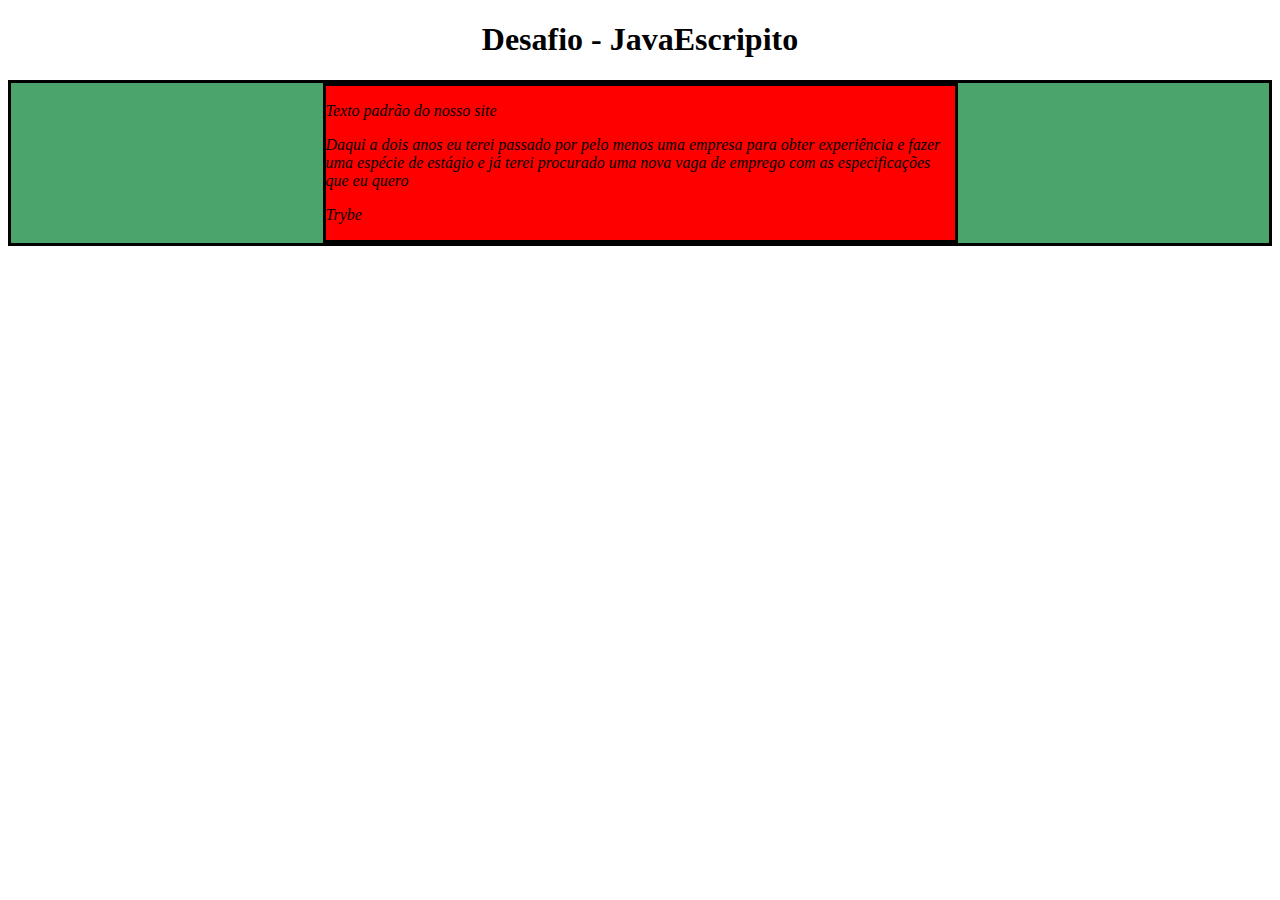
==== ModuloFundamentos/Secao05-JavasCript:DOM,Eventos-Webstorage/Dia01-ManipulandoDOM/index.html @ f26079cd "exercicios 1 e 2" ====
<!DOCTYPE html>
<html>
  <head>
    <meta charset="UTF-8" />
    <meta name="viewport" content="width=device-width" />
    <title>Exercício</title>
    
    <style>
      main, section {
        border-color: black;
        border-style: solid;
      }

      .title {
        text-align: center;
      }

      .main-content {
        background-color: yellow;
      }

      .main-content .center-content {
        background-color: red;
        width: 50%;
        margin: 0 auto;
      }

      .main-content .center-content p {
        font-style: italic;
      }
    </style>
  </head>
  <body>
    <header> 
      <h1 class="title">Desafio - JavaEscripito</h1>
    </header>    
    <main class="main-content">
      <section class="center-content">
        <p>Texto padrão do nosso site</p>
        <p id="texto">-----</p>
        <p>Trybe</p>
      </section>
    </main>
    <script>
      document.getElementById("texto").innerHTML = "Daqui a dois anos eu terei passado por pelo menos uma empresa para obter experiência e fazer uma espécie de estágio e já terei procurado uma nova vaga de emprego com as especificações que eu quero" ;

      function colorchange (){
        let colorchange = document.getElementsByClassName('main-content')[0];
        colorchange.style.background = 'rgb(76,164,109)';
      }
      colorchange ();


    </script>
  </body>
</html>
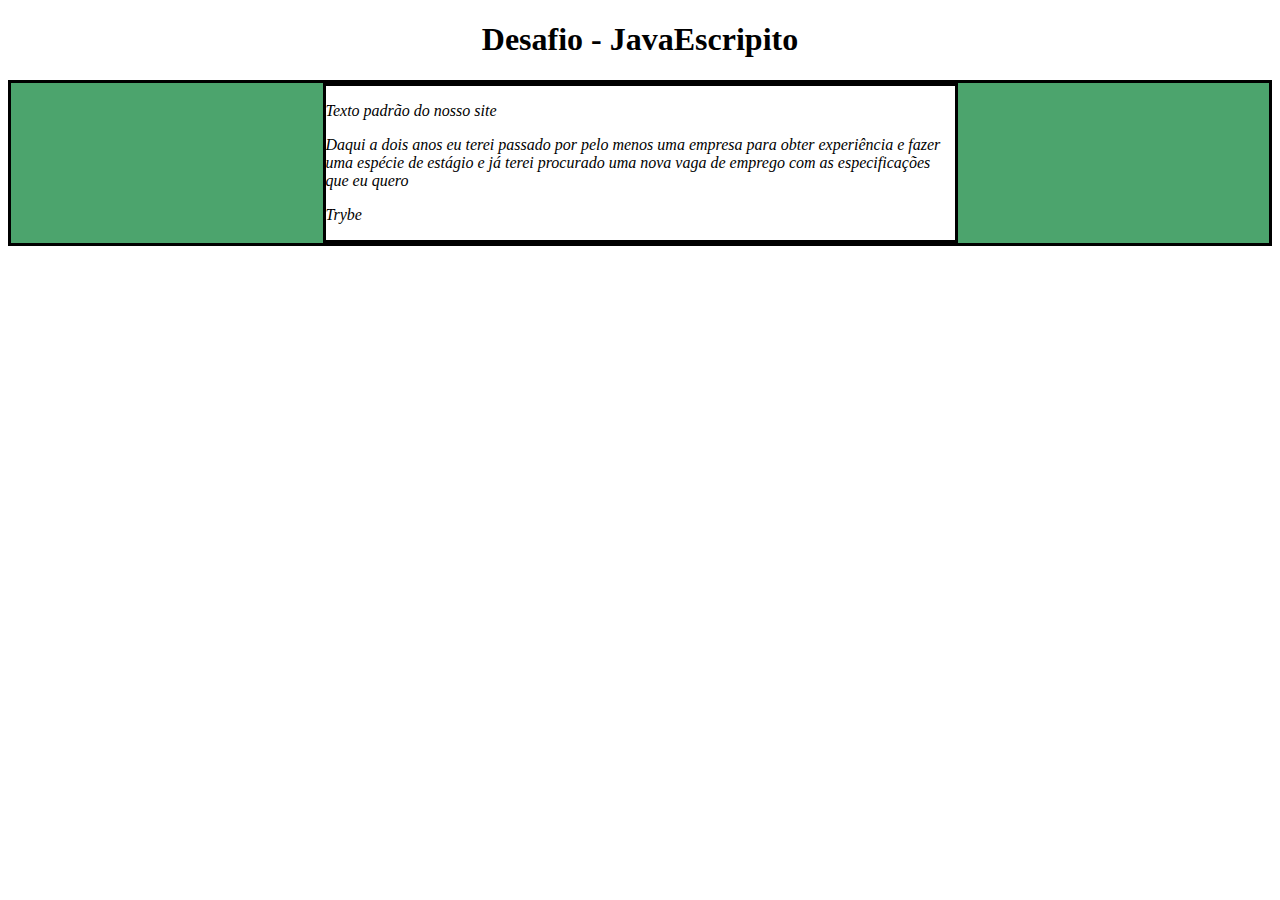
==== commit dbfcf32d: "exercicio 3" ====
--- a/ModuloFundamentos/Secao05-JavasCript:DOM,Eventos-Webstorage/Dia01-ManipulandoDOM/index.html
+++ b/ModuloFundamentos/Secao05-JavasCript:DOM,Eventos-Webstorage/Dia01-ManipulandoDOM/index.html
@@ -44,12 +44,20 @@
     <script>
       document.getElementById("texto").innerHTML = "Daqui a dois anos eu terei passado por pelo menos uma empresa para obter experiência e fazer uma espécie de estágio e já terei procurado uma nova vaga de emprego com as especificações que eu quero" ;
 
-      function colorchange (){
-        let colorchange = document.getElementsByClassName('main-content')[0];
-        colorchange.style.background = 'rgb(76,164,109)';
+      function colorchange(){
+        let colorchanger = document.getElementsByClassName('main-content')[0];
+        colorchanger.style.background = 'rgb(76,164,109)';
       }
-      colorchange ();
+      colorchange();
 
+
+      function colorcontent(){
+        let exred = document.getElementsByClassName('center-content')[0];
+        exred.style.background ='white';
+      }
+      colorcontent();
+
+      
 
     </script>
   </body>
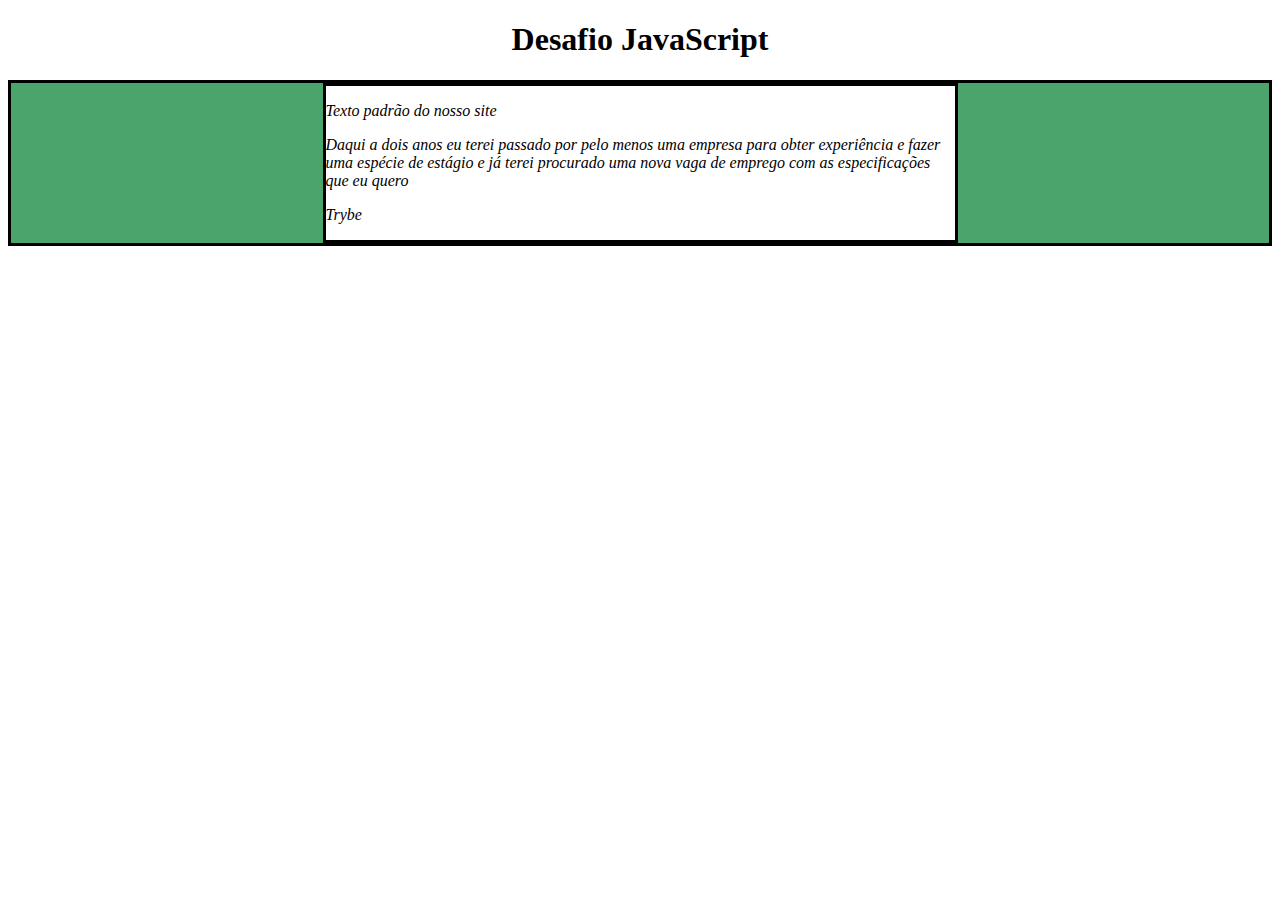
==== commit 63774c45: "exercicio 4" ====
--- a/ModuloFundamentos/Secao05-JavasCript:DOM,Eventos-Webstorage/Dia01-ManipulandoDOM/index.html
+++ b/ModuloFundamentos/Secao05-JavasCript:DOM,Eventos-Webstorage/Dia01-ManipulandoDOM/index.html
@@ -57,8 +57,11 @@
       }
       colorcontent();
 
-      
-
+      function newtitle(){
+        let correct = document.getElementsByTagName('h1')[0];
+        correct.innerHTML = 'Desafio JavaScript';
+      }
+      newtitle ();
     </script>
   </body>
 </html>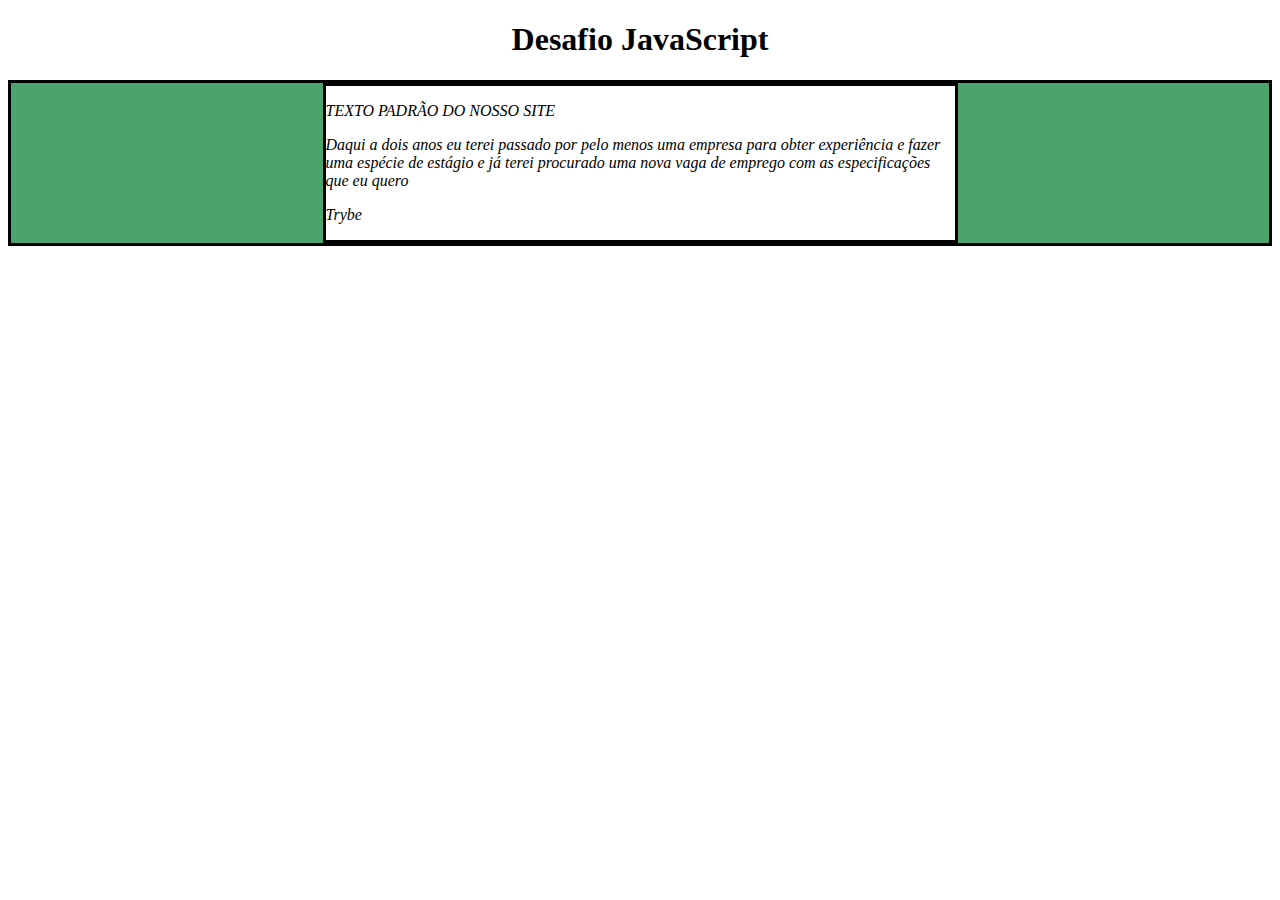
==== commit 9de5915d: "exercicio 5" ====
--- a/ModuloFundamentos/Secao05-JavasCript:DOM,Eventos-Webstorage/Dia01-ManipulandoDOM/index.html
+++ b/ModuloFundamentos/Secao05-JavasCript:DOM,Eventos-Webstorage/Dia01-ManipulandoDOM/index.html
@@ -62,6 +62,15 @@
         correct.innerHTML = 'Desafio JavaScript';
       }
       newtitle ();
+
+      function maiusculo (){
+        let letra = document.getElementsByTagName('p')[0];
+        letra.innerHTML = letra.innerHTML.toUpperCase();
+      }
+      maiusculo();
+
+
+
     </script>
   </body>
 </html>